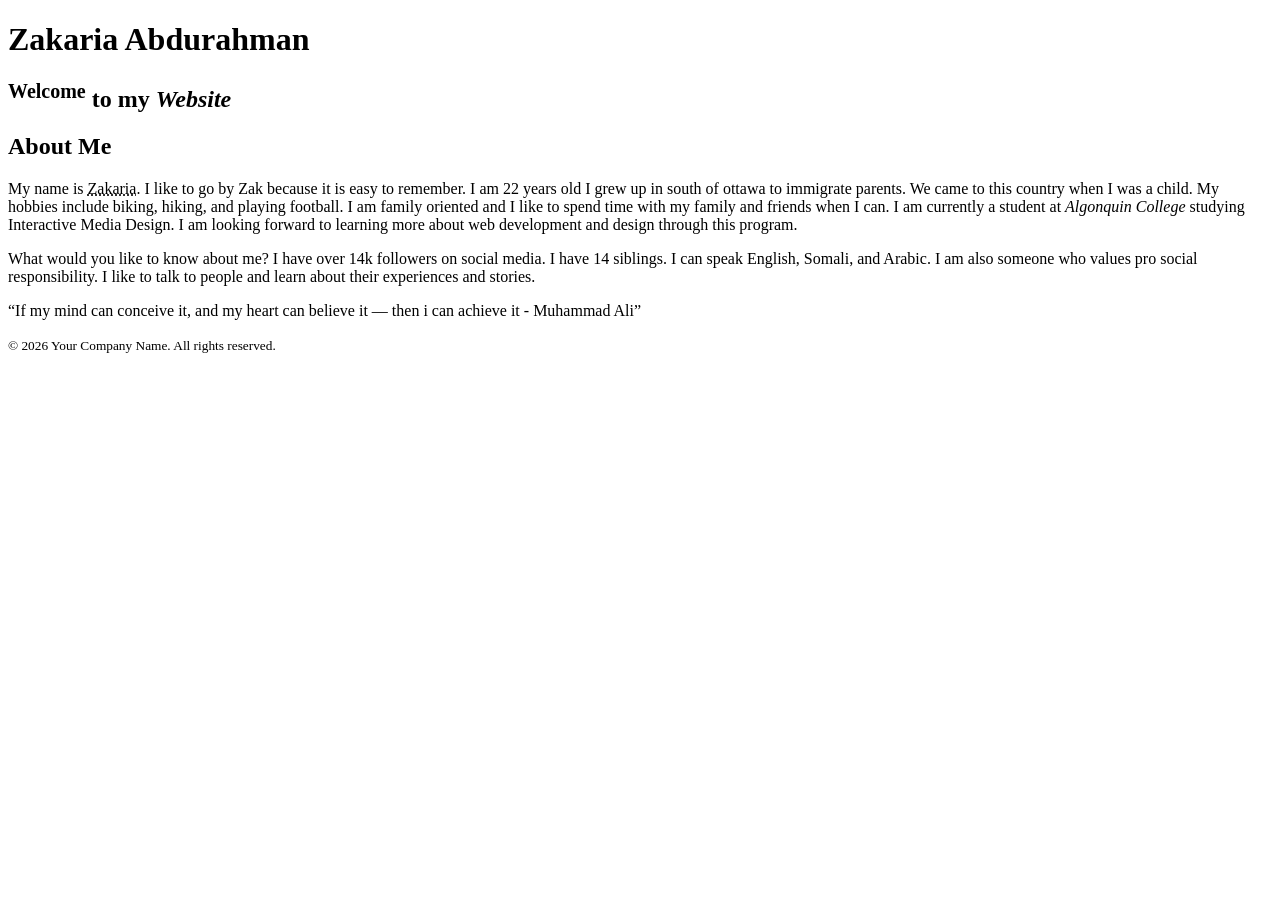
==== html-assignment/index.html @ 91a2eb85 "html-assignment DONE!" ====
<!DOCTYPE html>
<html lang="en">

<!-- Head = Sites meta deta -->
<head>
    <meta charset="UTF-8">
    <meta name="viewport" content="width=device-width, initial-scale=1.0">
    <title>Zakaria's HTML Assignment</title>
</head>

<!-- Body = Site's content (if tag makes visual conteont it goes into body)-->
<body>
    <!-- Header = container for introductory content or navigational links. -->
    <header>
        <!-- h1 = main heading of the page -->
        <h1>Zakaria Abdurahman</h1> 
        <h2><sup>Welcome</sup> to my <em>Website</em></h2>
    </header>

    <!-- Article = enclose content that is intended to be independently distributable or reusable  -->
    <!-- <sup> (Superscript): Defines text that appears slightly above the normal line -->
    <!-- <em> (Emphasis): Renders text with emphasized stress, typically displayed in italics  -->
    <!-- <abbr> (Abbreviation): Represents an abbreviation or acronym, often paired with a title attribute to provide the full expanded description. -->
    <!-- The HTML <q> tag defines a short quotation. -->
    <article>
        <h2>About Me</h2>
        <p> 
            My name is <abbr title="Zakaria Abdurahman">Zakaria</abbr>. 
            I like to go by Zak because it is easy to remember. 
            I am 22 years old I grew up in south of ottawa to immigrate parents. 
            We came to this country when I was a child. 
            My hobbies include biking, hiking, and playing football. 
            I am family oriented and I like to spend time with my family and friends when I can. 
            I am currently a student at <em>Algonquin College</em> studying Interactive Media Design. 
            I am looking forward to learning more about web development and design through this program.
        </p>
        <p> 
            What would you like to know about me? 
            I have over 14k followers on social media. 
            I have 14 siblings. 
            I can speak English, Somali, and Arabic. 
            I am also someone who values pro social responsibility. 
            I like to talk to people and learn about their experiences and stories. 
        </p>
        <q cite="https://www.geezersboxing.co.uk/news/post/best-muhammad-ali-quotes">If my mind can conceive it, and my heart can believe it — then i can achieve it - Muhammad Ali</q>
    </article>

    <!-- Site Footer =  element used to define the bottom section of a webpage-->
    <footer>
        <p><small>&copy; 2026 Your Company Name. All rights reserved.</small></p>
    </footer>
    
</body>
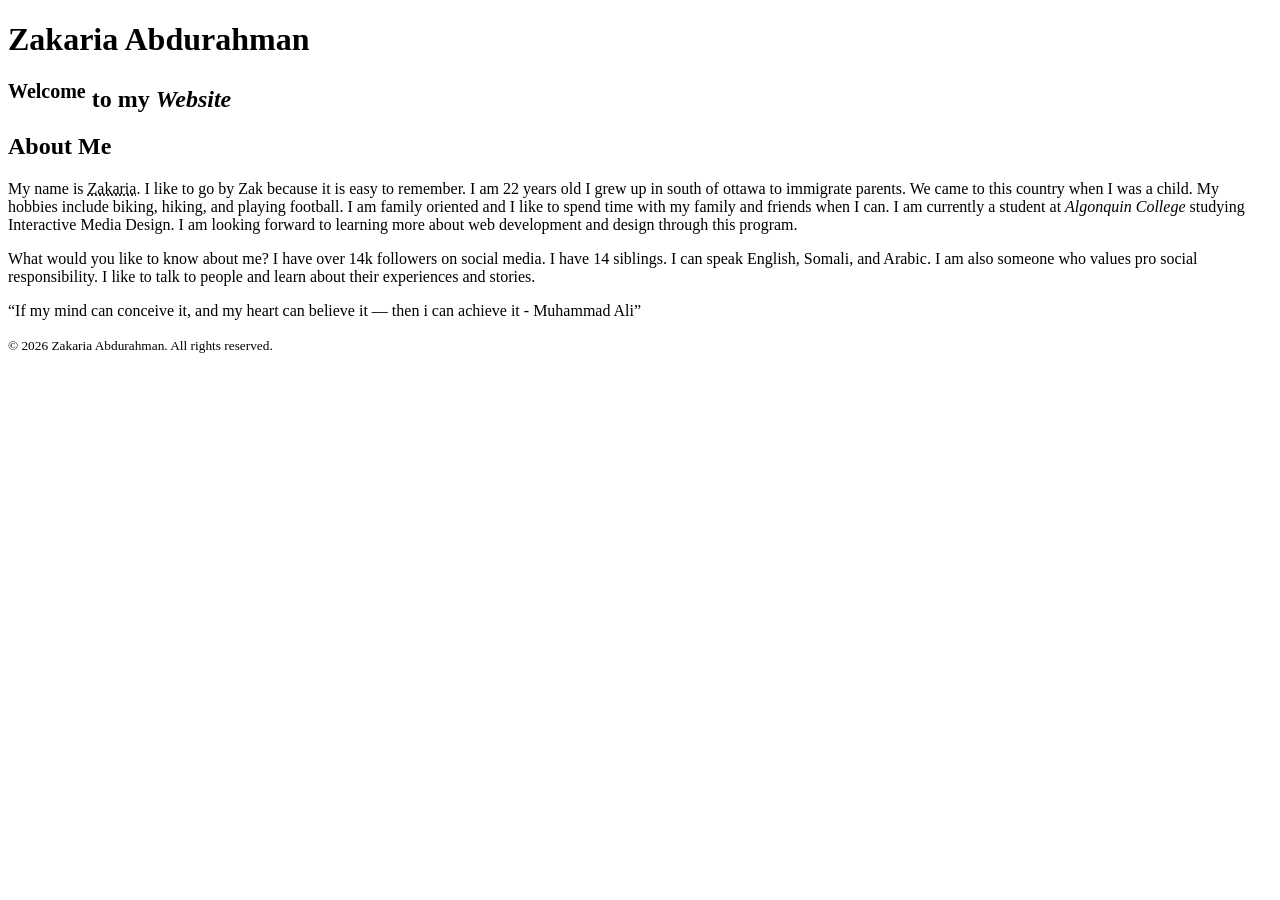
==== commit 5a2eaf7e: "Done2" ====
--- a/html-assignment/index.html
+++ b/html-assignment/index.html
@@ -47,7 +47,7 @@
 
     <!-- Site Footer =  element used to define the bottom section of a webpage-->
     <footer>
-        <p><small>&copy; 2026 Your Company Name. All rights reserved.</small></p>
+        <p><small>&copy; 2026 Zakaria Abdurahman. All rights reserved.</small></p>
     </footer>
     
 </body>
